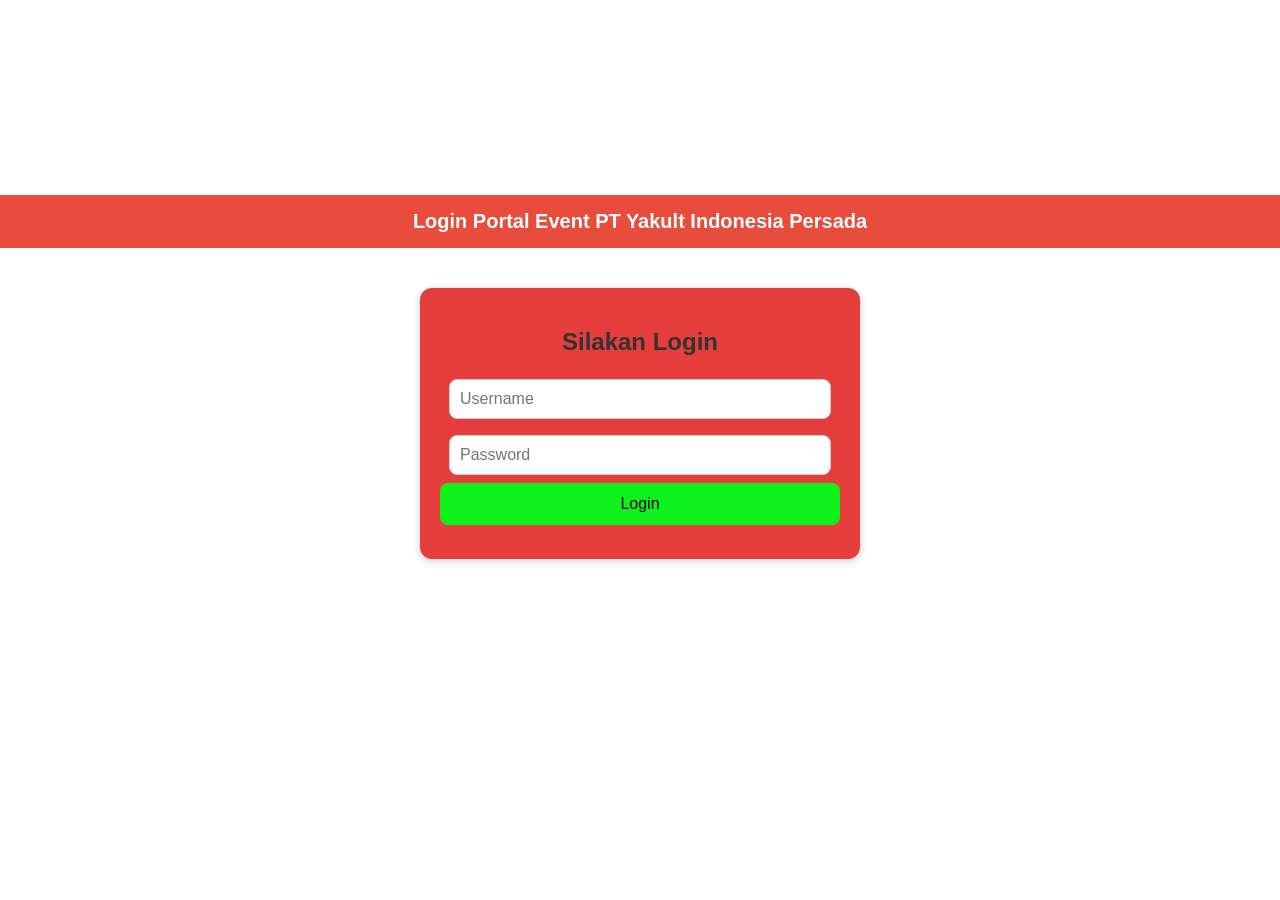
==== index.html @ 952484c3 "add1" ====
<!DOCTYPE html>
<html lang="id">
<head>
  <meta charset="UTF-8">
  <meta name="viewport" content="width=device-width, initial-scale=1.0">
  <title>Portal Event Yakult</title>
  <link rel="stylesheet" href="style.css">
</head>
<body onload="checkLogin()">

  <p id="welcomeUser" class="welcomeUser"></p>

  <!-- Splash Screen -->
  <div id="splash">
    <h1>SELAMAT DATANG</h1>
    <h1>DI PORTAL EVENT</h1>
    <h1>PT. YAKULT INDONESIA PERSADA</h1>
  </div>

  <!-- Halaman Add Event -->
  <div id="addEvent" style="display:none;">
    <header>ADD EVENT
      <button class="btnLogout" onclick="logout()">Logout</button>
    </header>
    <div class="container">
      <label for="eventType">Pilih Event:</label>
      <select id="eventType" onchange="showEventForm()">
        <option value="">-- Pilih --</option>
        <option value="film">Film Showing</option>
        <option value="other">Another Event</option>
      </select>

      <!-- Form Film Showing -->
      <div id="filmForm" class="formHidden">
        <input type="text" id="schoolName" placeholder="Nama Sekolah / Kantor">
        <input type="number" id="jumlahPeserta" placeholder="Jumlah Murid / Karyawan">
        <input type="number" id="sample" placeholder="Input Sample Yakult">
        <button class="btn" onclick="submitFilm()">Submit</button>
      </div>

      <!-- Form Another Event -->
      <div id="otherForm" class="formHidden">
        <input type="text" id="namaEvent" placeholder="Nama Event">
        <input type="text" id="lokasiEvent" placeholder="Lokasi Event">
        <h4>Saldo Awal</h4>
        <input class="input_yo" type="number" id="saldoYO" placeholder="YO Jumlah Botol">
        <input class="input_ym" type="number" id="saldoOM" placeholder="OM Jumlah Botol">
        <input class="input_yt" type="number" id="saldoYT" placeholder="YT Jumlah Botol">
        <button class="btn" onclick="submitEvent()">Submit</button>
      </div>

      <!-- Daftar Event -->
      <div class="eventListContainer">
        <h4>Daftar Event:</h4>
        <div id="eventList"></div>
      </div>
    </div>
  </div>

  <!-- Halaman Penjualan -->
  <div id="main" style="display:none;">
    <header>Penjualan
      <button class="btnLogout" onclick="logout()">Logout</button>
    </header>
  <div class="container">

      <!-- Saldo Awal Event -->
      <div id="saldoAwalBox" class="saldoAwalBox">
       <!-- Saldo Awal Event (BARU: tiga kolom sejajar) -->
<div id="saldoAwalBox" class="saldoAwalBox">
  <div class="saldo-row">
    <div class="saldo-item">
      <div class="saldo-label">YO</div>
      <div class="saldo-value" id="saldoAwalYO">0</div>
      <div class="saldo-desc">Yakult Ori</div>
    </div>

    <div class="saldo-item">
      <div class="saldo-label">YM</div>
      <div class="saldo-value" id="saldoAwalOM">0</div>
      <div class="saldo-desc">Yakult Mangga</div>
    </div>

    <div class="saldo-item">
      <div class="saldo-label">YT</div>
      <div class="saldo-value" id="saldoAwalYT">0</div>
      <div class="saldo-desc">Yakult Light</div>
    </div>
  </div>
</div>

      </div>

    <div class="form-row">
      <span class="label-info ori">Yakult Ori</span>
      <input type="number" id="yo" placeholder="Jumlah YO">
    </div>
    <div class="form-row">
      <span class="label-info mangga">Yakult Mangga</span>
      <input type="number" id="om" placeholder="Jumlah OM">
    </div>
    <div class="form-row">
      <span class="label-info light">Yakult Light</span>
      <input type="number" id="yt" placeholder="Jumlah YT">
    </div>
      <button class="btn" onclick="hitung()">Hitung Penjualan</button>
      <div class="result" id="hasil"></div>

      <!-- Rekap Transaksi -->
      <div class="rekapBox">
        <h3>Rekap Penjualan Hari Ini</h3>
        <table id="rekapTable">
          <thead>
            <tr>
              <th>No</th>
              <th>YO</th>
              <th>OM</th>
              <th>YT</th>
              <th>Total (Rp)</th>
              <th>Aksi</th>
            </tr>
          </thead>
          <tbody></tbody>
        </table>
        <button class="btnReset" onclick="resetRekap()">Reset Rekap</button>
        <button class="btn" onclick="showTotalPage()">📊 Total Penjualan</button>
      </div>
    </div>
  </div>

  <!-- Halaman Total Penjualan -->
<div id="totalPage" class="page" style="display:none;">
  <header>Total Penjualan Event Yakult
    <button class="btnLogout" onclick="logout()">Logout</button>
  </header>
  <div class="container">
    <h2 id="eventNameTotal"></h2>

    <div class="rekapBox">
      <h3>Rincian Penjualan</h3>
      <table id="totalTable">
        <thead>
          <tr>
            <th>Produk</th>
            <th>Jumlah Terjual</th>
            <th>Total Uang</th>
          </tr>
        </thead>
        <tbody></tbody>
      </table>
    </div>

     <!-- Tombol kembali ke halaman penjualan -->
     <button class="btn" onclick="showPage('main')">⬅ Kembali</button>
  </div>
</div>


  <script src="script.js"></script>
</body>
</html>
---- style.css ----
/* ===== Umum ===== */
body {
    margin: 0;
    font-family: Arial, sans-serif;
    background: #fff7f2;
  }
  
  /* Header */
  header {
    background-color: #e74c3c;
    color: white;
    padding: 15px;
    text-align: center;
    font-size: 20px;
    font-weight: bold;
    position: relative; /* supaya logout bisa di-absolute */
  }
  
  /* Container */
  .container {
    max-width: 400px;
    margin: 20px auto;
    padding: 15px;
  }
  
  /* Input & Select */
  input, select {
    width: 100%;
    padding: 10px;
    margin: 8px 0;
    border-radius: 8px;
    border: 1px solid #ccc;
    font-size: 16px;
  }
  
  /* Button */
  .btn {
    background-color: #0ff11a;
    border: none;
    width: 100%;
    padding: 12px;
    font-size: 16px;
    border-radius: 8px;
    cursor: pointer;
  }
  .btn:hover { background-color: #0ff11a; }
  
  /* Hasil */
  .result {
    margin-top: 20px;
    background: white;
    border-radius: 12px;
    box-shadow: 0 2px 6px rgba(0,0,0,0.2);
    padding: 15px;
  }
  .item { display: flex; justify-content: space-between; margin: 5px 0; }
  .total { border-top: 1px solid #ccc; margin-top: 10px; padding-top: 10px; font-weight: bold; font-size: 18px; }
  
  /* Splash */
  #splash {
    text-align: center;
    border: 2px solid black;
    padding: 40px;
    border-radius: 10px;
    background: white;
    box-shadow: 0 4px 8px rgba(0,0,0,0.2);
    animation: fadeIn 3s ease-in-out;
  }
  #splash h1 { margin: 10px 0; font-size: 22px; }
  @keyframes fadeIn { from { opacity:0; transform:scale(0.9);} to {opacity:1; transform:scale(1);} }
  
  /* Hidden Form */
  .formHidden { display: none; }
  
  /* Saldo Box */
  .saldoBox {
    margin-top: 15px;
    padding: 10px;
    background: #eafaf1;
    border: 1px solid #2ecc71;
    border-radius: 8px;
    font-size: 14px;
  }
  
  /* Rekap */
  .rekapBox {
    margin-top: 20px;
    padding: 15px;
    background: #f9f9f9;
    border: 1px solid #ddd;
    border-radius: 10px;
  }
  .rekapBox h3 { margin-bottom: 10px; font-size: 18px; color: #333; }
  #rekapTable { width: 100%; border-collapse: collapse; }
  #rekapTable th, #rekapTable td { border: 1px solid #ccc; padding: 8px; text-align: center; font-size: 14px; }
  #rekapTable th { background: #eee; font-weight: bold; }
  
  /* Reset Button */
  .btnReset {
    margin-top: 10px;
    background: #e74c3c;
    color: white;
    border: none;
    padding: 8px 15px;
    border-radius: 8px;
    cursor: pointer;
  }
  .btnReset:hover { background: #c0392b; }
  
  /* Action Buttons */
  .btnAction {
    background: #3498db;
    color: white;
    border: none;
    padding: 5px 10px;
    border-radius: 6px;
    cursor: pointer;
    margin: 2px;
    font-size: 12px;
  }
  .btnAction.delete { background: #e67e22; }
  .btnAction:hover { opacity: 0.8; }
  
  /* Login */
  .loginBox {
    max-width: 400px;
    margin: 40px auto;
    background: #e63d3d;
    padding: 20px;
    border-radius: 12px;
    box-shadow: 0 2px 8px rgba(0,0,0,0.2);
    text-align: center;
  }
  .loginBox h2 { margin-bottom: 15px; color: #333; }
  .error { color: red; margin-top: 10px; font-size: 14px; }
  .input_box { width: 90%; }
  .header_title { margin-top: 195px; }
  
  /* Background Login */
  body.loginpage {
    background: url("image/pabrikyakult.jpg") no-repeat center center fixed;
    background-size: cover;
  }
  

  .input_yo {
    background-color: #ff0000;
  }

  .input_ym {
    background-color: #f1b10f;
  }

  .input_yt {
    background-color: #0000ff;
  }


  .btnAction.delete {
    background: #e74c3c;
  }
  
  .btnAction.delete:hover {
    background: #c0392b;
  }
  
  /* Splash Screen Tengah */
#splash {
  position: fixed;
  top: 125px; 
  left: 300px;
  width: 50%;
  height: 50%;
  display: flex;               /* flex container */
  justify-content: center;     /* horizontal center */
  align-items: center;         /* vertical center */
  flex-direction: column;      /* stack h1 secara vertikal */
  background-color: rgba(255, 226, 221, 0.95); /* warna merah semi transparan */
  color: rgb(0, 0, 0);
  font-size: 28px;
  font-weight: bold;
  text-align: center;
  z-index: 9999;
  animation: fadeIn 1s ease-in-out;
  border-radius: 12px;        /* opsional, jika ingin box lebih lembut */
  box-shadow: 0 4px 12px rgba(0,0,0,0.3);
}

#splash h1 {
  margin: 10px 0;
}

/* Animasi fade in/out */
@keyframes fadeIn { 
  from { opacity:0; transform: scale(0.9); } 
  to { opacity:1; transform: scale(1); } 
}

.form-row {
  display: flex;
  align-items: center;
  margin-bottom: 10px;
  margin-left: 20px;   /* kasih jarak biar sejajar dengan tombol */
  gap: 10px;
}

.form-row input {
  flex: 1;
}

.label-info {
  font-size: 14px;
  font-weight: bold;
}

.label-info.ori {
  color: #e63946; /* merah Yakult Ori */
}

.label-info.mangga {
  color: #f4a261; /* oranye Yakult Mangga */
}

.label-info.light {
  color: #2a9d8f; /* hijau Yakult Light */
}

.form-row .label-info {
  width: 120px;        /* lebar label tetap */
  text-align: left;    /* sejajar kiri */
  font-size: 14px;
  font-weight: bold;
}


.form-row input {
  width: 200px;        /* ukuran input sama rata */
  padding: 5px 10px;
  font-size: 14px;
  box-sizing: border-box;
}

/* Saldo Awal: tiga kolom sejajar */
.saldoAwalBox {
  border: 2px solid #444;
  border-radius: 8px;
  padding: 10px;
  background: #f7f7f7;
  width: 100%;       /* menyesuaikan container (jika mau sempit ubah ke 180px) */
  box-sizing: border-box;
}

.saldo-row {
  display: flex;
  gap: 12px;
  justify-content: space-between;
  align-items: center;
  flex-wrap: wrap; /* agar responsif di layar kecil */
}

.saldo-item {
  flex: 1 1 30%;           /* tiga item sama rata, bisa menyusut */
  min-width: 90px;         /* agar tidak terlalu kecil */
  text-align: center;
  padding: 8px;
  background: #ffffff;
  border-radius: 8px;
  box-shadow: 0 1px 3px rgba(0,0,0,0.06);
  border: 1px solid #e6e6e6;
}

.saldo-label {
  font-weight: 700;
  font-size: 14px;
  color: #333;
}

.saldo-value {
  margin-top: 6px;
  font-size: 18px;
  font-weight: 800;
  color: #e63946; /* warna nilai, ubah sesuai selera */
}

.saldo-desc {
  margin-top: 4px;
  font-size: 12px;
  color: #666;
}


.btnLogout {
  position: absolute;
  right: 15px;
  top: 50%;
  transform: translateY(-50%);
  background: #c0392b;
  color: white;
  border: none;
  padding: 6px 12px;
  border-radius: 6px;
  cursor: pointer;
  font-size: 14px;
}

.btnLogout:hover {
  background: #a93226;
}
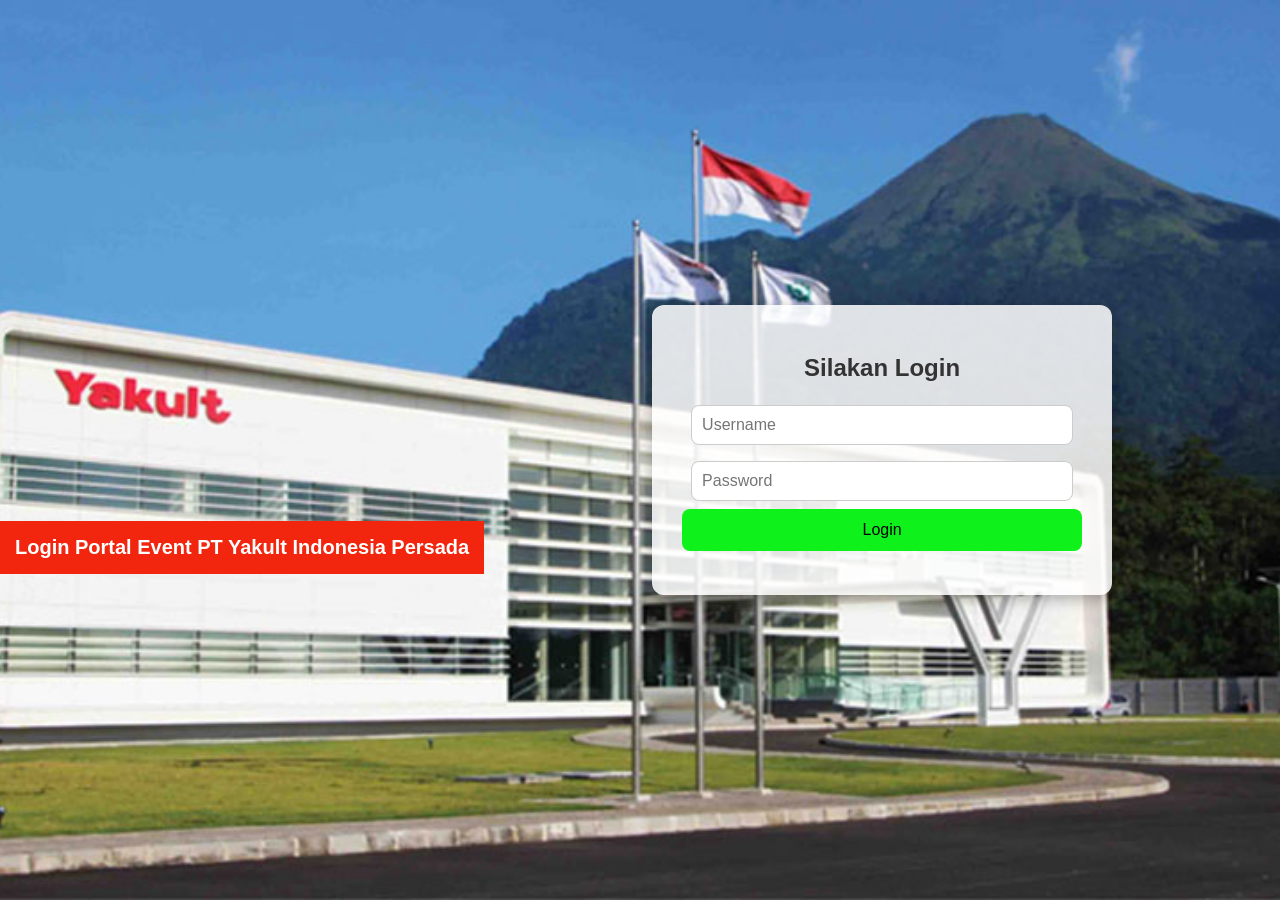
==== commit 5d86337c: "first commit" ====
--- a/index.html
+++ b/index.html
@@ -19,6 +19,8 @@
 
   <!-- Halaman Add Event -->
   <div id="addEvent" style="display:none;">
+    <!-- Background Animasi Yakult Man -->
+<div class="yakultMan"></div>
     <header>ADD EVENT
       <button class="btnLogout" onclick="logout()">Logout</button>
     </header>
@@ -59,6 +61,9 @@
 
   <!-- Halaman Penjualan -->
   <div id="main" style="display:none;">
+    <!-- Background Animasi Yakult di Halaman Penjualan -->
+<div class="yakultManSales"></div>
+<div class="yakultManThink"></div>
     <header>Penjualan
       <button class="btnLogout" onclick="logout()">Logout</button>
     </header>
@@ -130,6 +135,7 @@
 
   <!-- Halaman Total Penjualan -->
 <div id="totalPage" class="page" style="display:none;">
+  <div class="minoru"></div>
   <header>Total Penjualan Event Yakult
     <button class="btnLogout" onclick="logout()">Logout</button>
   </header>
--- a/style.css
+++ b/style.css
@@ -2,12 +2,12 @@
 body {
     margin: 0;
     font-family: Arial, sans-serif;
-    background: #fff7f2;
+    background: hwb(0 100% 0%);
   }
   
   /* Header */
   header {
-    background-color: #e74c3c;
+    background-color: #f2250e;
     color: white;
     padding: 15px;
     text-align: center;
@@ -305,4 +305,82 @@
 
 .btnLogout:hover {
   background: #a93226;
+}
+
+/* Background khusus halaman login */
+body.loginpage {
+  background: url("pabrikyakult.jpg") no-repeat center center fixed;
+  background-size: cover;
+  display: flex;
+  align-items: center;
+  justify-content: center;
+  height: 100vh;
+  margin: 0;
+}
+
+/* Supaya form login tetap jelas */
+.loginBox {
+  background: rgba(255, 255, 255, 0.85);
+  padding: 30px;
+  border-radius: 12px;
+  box-shadow: 0 4px 15px rgba(0,0,0,0.3);
+}
+
+/* Yakult Man animasi di Add Event */
+#addEvent {
+  position: relative; /* agar animasi bisa di layer bawah */
+  overflow: hidden;
+}
+
+.yakultMan {
+  position: absolute;
+  bottom: -20px;
+  left: -100px; /* mulai dari kiri luar layar */
+  width: 100px;
+  height: 100px;
+  background: url('yakultman.jpeg') no-repeat center center;
+  background-size: contain;
+  animation: moveYakult 15s linear infinite;
+}
+
+/* Animasi bergerak dari kiri ke kanan */
+@keyframes moveYakult {
+  0% { left: -100px; }
+  100% { left: 100%; }
+}
+
+/* Pastikan konten Add Event tetap di atas */
+#addEvent .container, #addEvent header {
+  position: relative;
+  z-index: 1;
+}
+
+.yakultManSales {
+  position: absolute;
+  bottom: -200px;
+  left: 150px;              /* mulai dari luar layar kiri */
+  width: 300px;              /* ukuran bisa disesuaikan */
+  height: 600px;
+  background: url('yakultmanyt.png') no-repeat center center;
+  background-size: contain;             /* biar di bawah konten */
+}
+
+.yakultManThink {
+  position: absolute;
+  bottom: -150px;
+  right: 150px;              /* mulai dari luar layar kiri */
+  width: 300px;              /* ukuran bisa disesuaikan */
+  height: 600px;
+  background: url('yakultthink.png') no-repeat center center;
+  background-size: contain;             /* biar di bawah konten */
+}
+
+.minoru {
+  position: absolute;
+  bottom: 150px;
+  right: 250px;              /* mulai dari luar layar kiri */
+  width: 200px;              /* ukuran bisa disesuaikan */
+  height: 300px;
+  background: url('minoru.png') no-repeat center center;
+  background-size: contain;             /* biar di bawah konten */
 }
